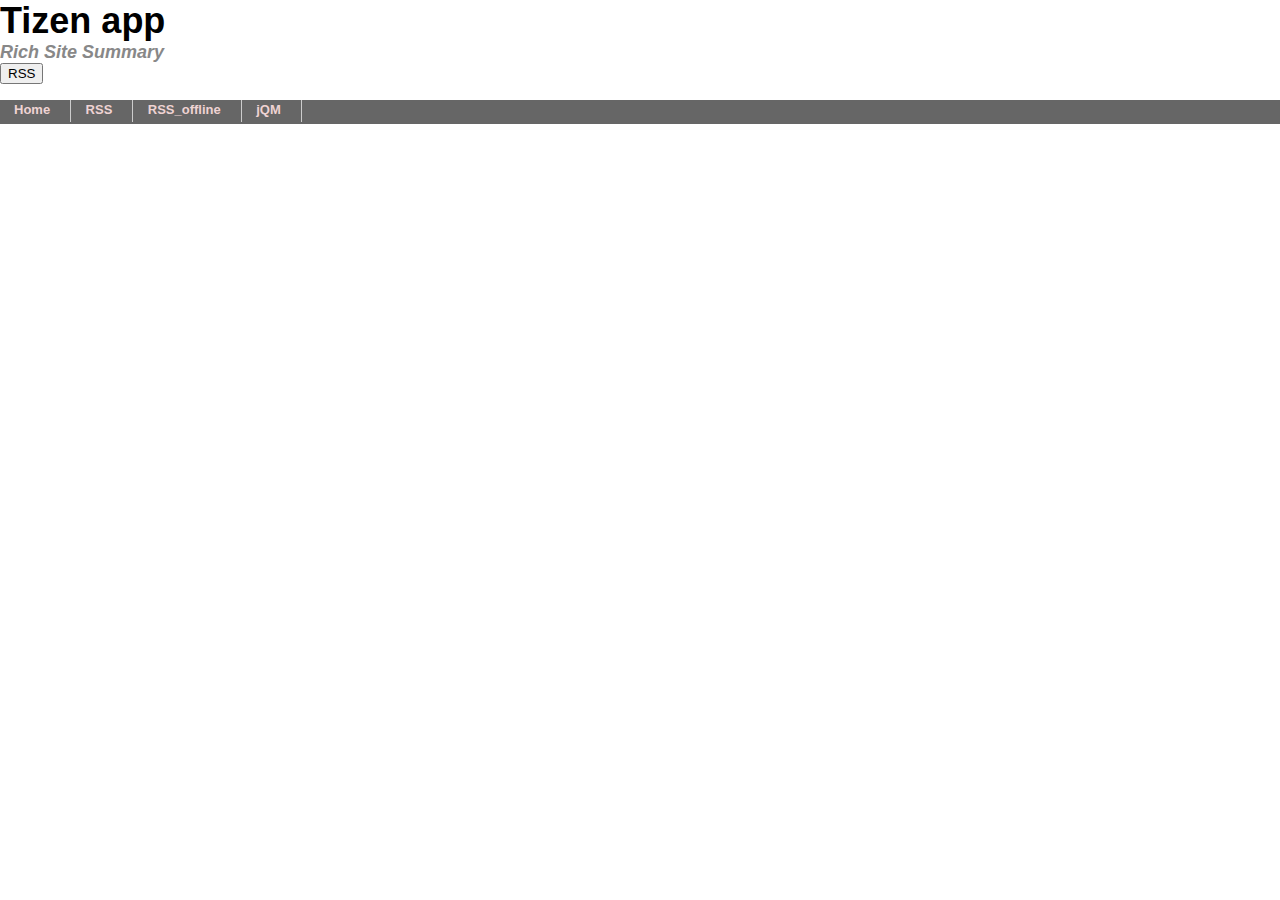
==== lesson3/rss.html @ 1e1277be "indexedDB and base64" ====
<!DOCTYPE html>
<html>
<head>
    <meta charset="utf-8" />
    <meta name="viewport" content="width=device-width, initial-scale=1.0, maximum-scale=1.0">
    <meta name="description" content="Tizen basic template generated by Tizen Web IDE"/>

    <title>Tizen Web IDE - Tizen - Tizen basic Application</title>

   <link rel="stylesheet" type="text/css" href="css/style.css"/>
    <script src="js/rss.js"></script>
    <script src="js/jquery-2.0.0.min.js"></script>



    


</head>

<body>
  <header>
    <hgroup>
      <h1>Tizen app</h1>
      <h2>Rich Site Summary</h2>
    </hgroup>
  </header>
<button onclick="getFeed();">RSS</button>
  <nav>
    <ul>
       <li><a href="index.html">Home</a></li>
       <li><a href="rss.html">RSS</a></li>
       <li><a href="rss_offline.html">RSS_offline</a></li>
       <li><a href="jqm.html">jQM</a></li>
    </ul>
  </nav>

  <article>
    <header>

      <section>
      <p align="center">
      <img src="images/load.gif" id="indicator" alt="загрузка" />
      <div id="rssContent"></div> 

      </p>
      </section>
    </header>

  </article>


</body>
</html>
---- lesson3/css/style.css ----
* {
    font-family: Lucida Sans, Arial, Helvetica, sans-serif;
}

body {
    margin: 0px auto;
}

header h1 {
    font-size: 36px;
    margin: 0px;
}

header h2 {
    font-size: 18px;
    margin: 0px;
    color: #888;
    font-style: italic;
}

nav ul {
    list-style: none;
    padding: 0px;
    display: block;
    clear: right;
    background-color: #666;
    padding-left: 4px;
    height: 24px;
}

nav ul li {
    display: inline;
    padding: 0px 20px 5px 10px;
    height: 24px;
    border-right: 1px solid #ccc;
}

nav ul li a {
    color: #EFD3D3;
    text-decoration: none;
    font-size: 13px;
    font-weight: bold;
}

nav ul li a:hover {
    color: #fff;
}

article > header h1 {
    font-size: 20px;
    margin-left: 14px;
}

article > header h1 a {
    color: #993333;
}

article > header h1 img {
    vertical-align:middle;
}

article > section header h1 {
    font-size: 16px;
}

article p {
    clear: both;
}

footer p {
    text-align: center;
    font-size: 12px;
    color: #888;
    margin-top: 24px;
}
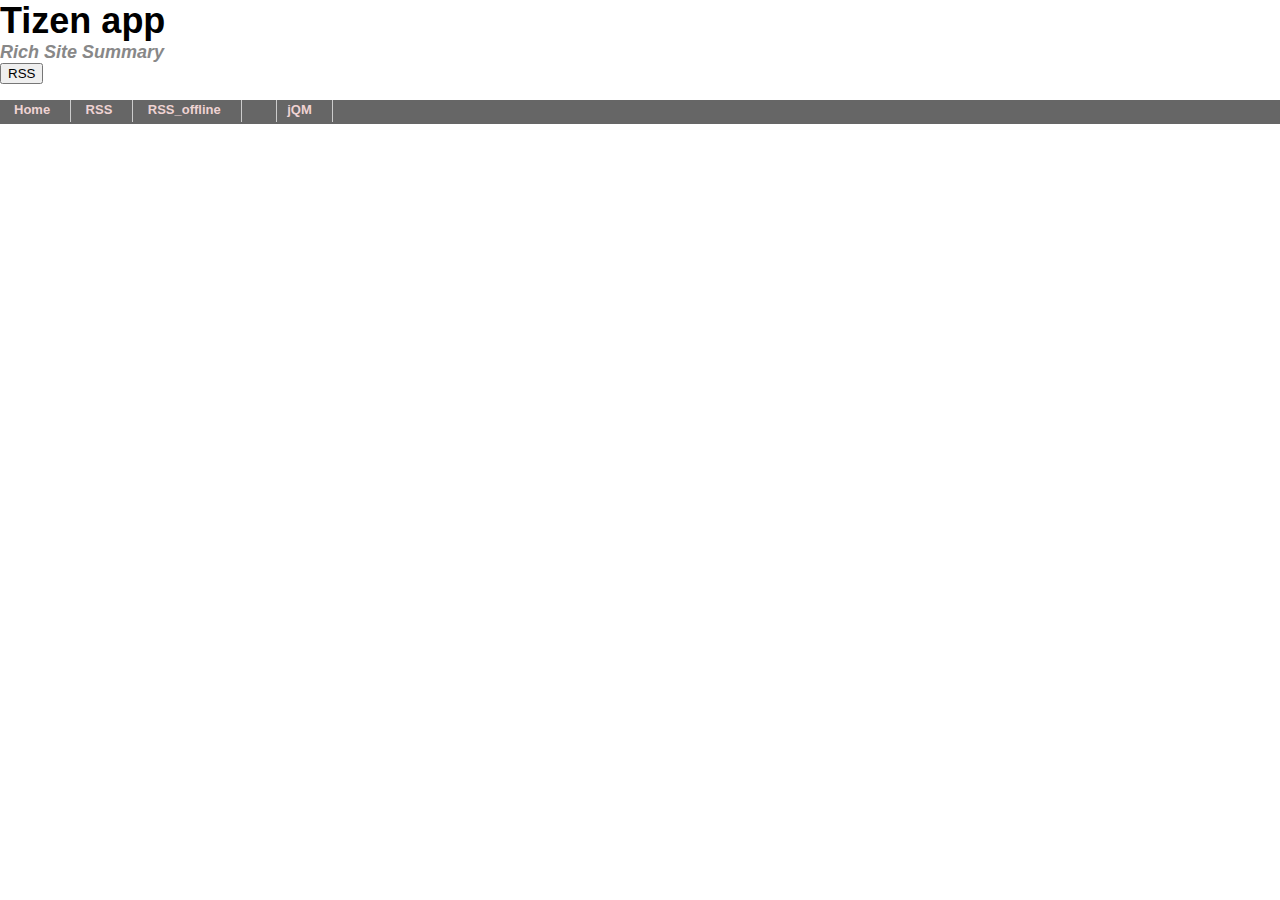
==== commit 3746318e: "websql shit" ====
--- a/lesson3/rss.html
+++ b/lesson3/rss.html
@@ -31,6 +31,7 @@
        <li><a href="index.html">Home</a></li>
        <li><a href="rss.html">RSS</a></li>
        <li><a href="rss_offline.html">RSS_offline</a></li>
+       <li><!--<a href="rss_offline_sql.html">RSS_offline_sql</a>--></li>
        <li><a href="jqm.html">jQM</a></li>
     </ul>
   </nav>
